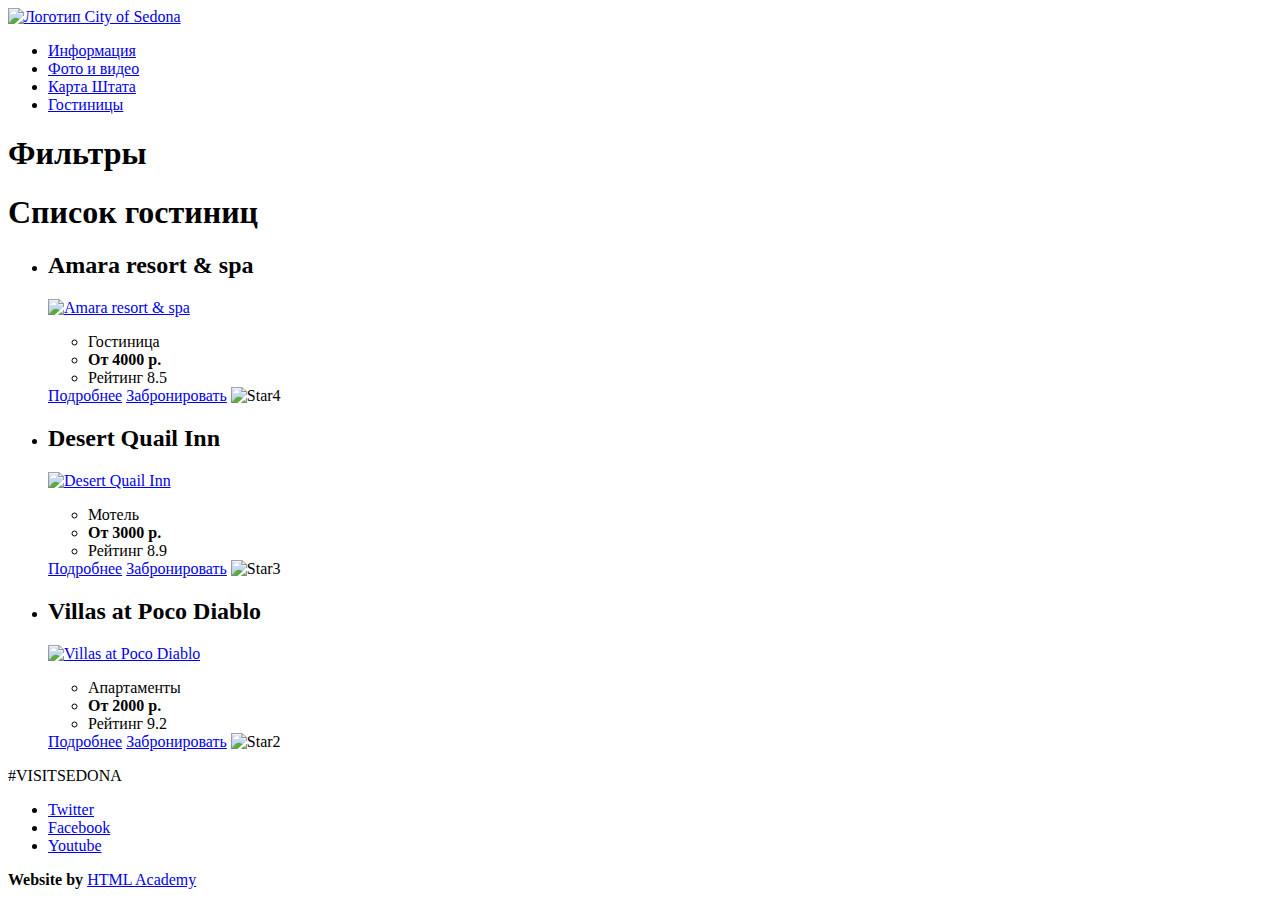
==== catalog.html @ d3aa27c1 "Разметка личного проекта" ====
<!DOCTYPE html>
<html lang="ru">
  <head>
    <meta charset="utf-8">
    <title>City of Sedona</title>
  </head>
   <body>
    <header class="main-header">
      <nav class="main-navigation">
        <a class="main-header-logo" href="index.html">
          <img src="http://placehold.it/150x100" width="73" height="56" alt="Логотип City of Sedona">
        </a>              
        <ul class="site-navigation">
          <li><a href="info.html">Информация</a></li>
          <li><a href="gallery.html">Фото и видео</a></li>
          <li><a href="state-map.html">Карта Штата</a></li>
          <li class="site-navigation-current"><a href="catalog.html">Гостиницы</a></li>
        </ul>
      </nav>
    </header>
    <main class="container">
      <section class="filters">
      <h1 class="visually-hidden">Фильтры</h1>
      <!--форма-->
      </section>
      <section class="hotels">
        <h1 class="visually-hidden">Список гостиниц</h1>
        <ul class="hotels-list">
          
          <li class="hotels-list-item">
            <h2>Amara resort & spa</h2>
            <p class=hotels-list-image>
              <a href="#">
               <img src="http://placehold.it/150x100" width="140" height="90" alt="Amara resort & spa">
              </a>
            </p>
            <ul class="hotels-list-item-parametr">
              <li>Гостиница</li>
              <li><b>От 4000 р.</b></li>
              <li class="hotels-list-item-rating">Рейтинг 8.5</li>
            </ul>
            <a class="button" href="#">Подробнее</a>
            <a class="button" href="#">Забронировать</a>
            <img src="http://placehold.it/150x100" width="94" height="20" alt="Star4">
            </li>
          <li class="hotels-list-item">
            <h2>Desert Quail Inn</h2>
            <p class=hotels-list-image>
              <a href="#">
               <img src="http://placehold.it/150x100" width="140" height="90" alt="Desert Quail Inn">
              </a>
            </p>
            <ul class="hotels-list-item-parametr">
              <li>Мотель</li>
              <li><b>От 3000 р.</b></li>
              <li class="hotels-list-item-rating">Рейтинг 8.9</li>
            </ul>            
            <a class="button" href="#">Подробнее</a>
            <a class="button" href="#">Забронировать</a>
            <img src="http://placehold.it/150x100" width="70" height="20" alt="Star3">
          </li>
          <li class="hotels-list-item">
            <h2>Villas at Poco Diablo</h2>
            <p class=hotels-list-image>
              <a href="#">
               <img src="http://placehold.it/150x100" width="140" height="90" alt="Villas at Poco Diablo">
              </a>
            </p>
            <ul class="hotels-list-item-parametr">
              <li>Апартаменты</li>
              <li><b>От 2000 р.</b></li>
              <li class="hotels-list-item-rating">Рейтинг 9.2</li>
            </ul>  
            <a class="button" href="#">Подробнее</a>
            <a class="button" href="#">Забронировать</a>
            <img src="http://placehold.it/150x100" width="45" height="20" alt="Star2">
          </li>
        </ul>
       </section>
      </main>
    <footer class="main-footer">
      <p class="footer-text">#VISITSEDONA</p>
      <div class="footer-social">
        <ul>
        <li><a class="social-button" href="#">Twitter</a></li>
        <li><a class="social-button" href="#">Facebook</a></li>
        <li><a class="social-button" href="#">Youtube</a></li>
      </ul>
      </div>
      <p class="footer-copyright">
        <b>Website by</b> 
        <a class="button" href="https://htmlacademy.ru">HTML Academy</a>
      </p>
    </footer>
</body>
</html>
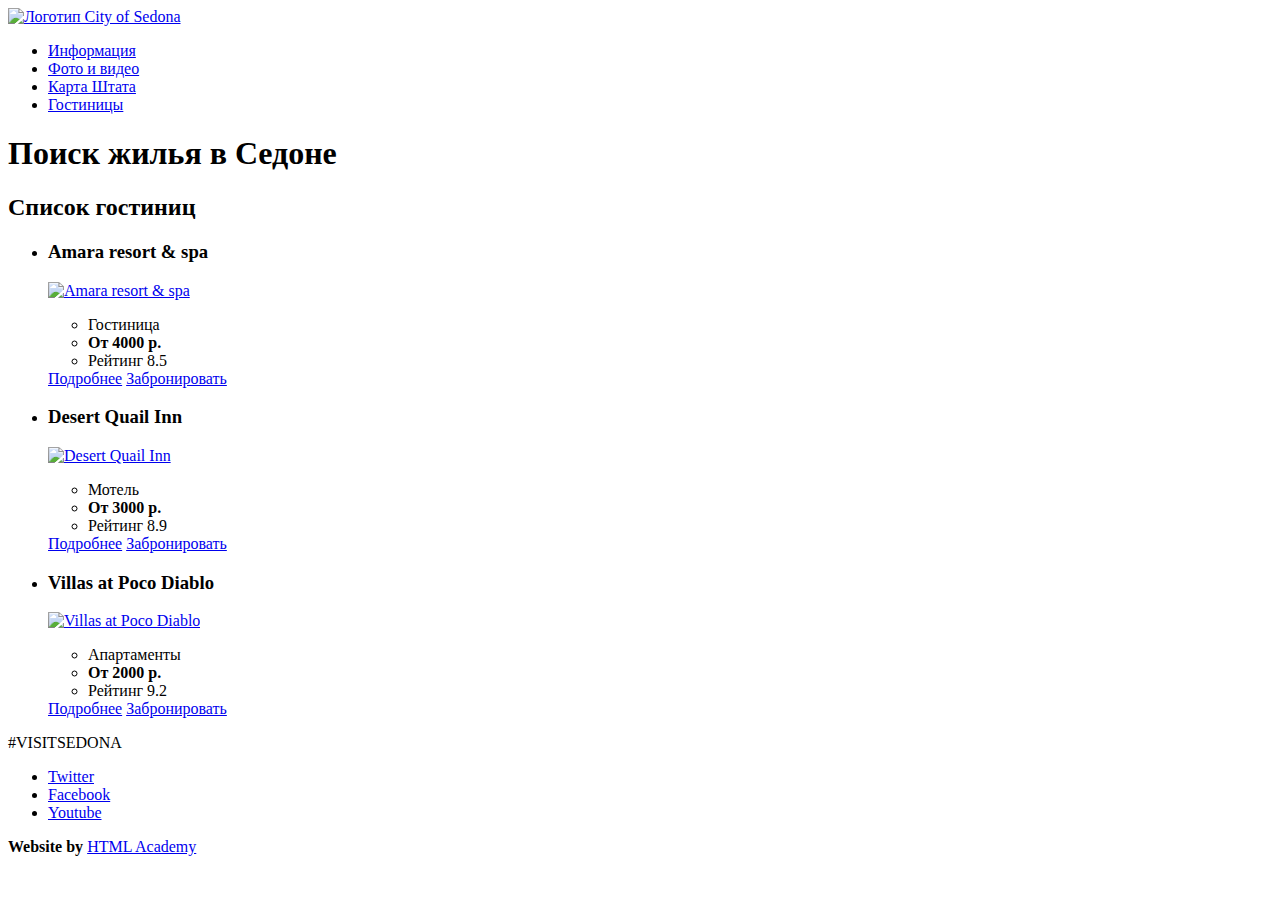
==== commit 01b006b7: "правки к Начинаем разметку личного проекта" ====
--- a/catalog.html
+++ b/catalog.html
@@ -1,96 +1,93 @@
 <!DOCTYPE html>
 <html lang="ru">
-  <head>
-    <meta charset="utf-8">
-    <title>City of Sedona</title>
-  </head>
-   <body>
-    <header class="main-header">
-      <nav class="main-navigation">
-        <a class="main-header-logo" href="index.html">
-          <img src="http://placehold.it/150x100" width="73" height="56" alt="Логотип City of Sedona">
-        </a>              
-        <ul class="site-navigation">
-          <li><a href="info.html">Информация</a></li>
-          <li><a href="gallery.html">Фото и видео</a></li>
-          <li><a href="state-map.html">Карта Штата</a></li>
-          <li class="site-navigation-current"><a href="catalog.html">Гостиницы</a></li>
+<head>
+  <meta charset="utf-8">
+  <title>City of Sedona</title>
+</head>
+<body>
+  <header class="main-header">
+    <nav class="main-navigation">
+      <a class="main-header-logo" href="index.html">
+        <img src="http://placehold.it/150x100" width="73" height="56" alt="Логотип City of Sedona">
+      </a>              
+      <ul class="site-navigation">
+        <li><a href="info.html">Информация</a></li>
+        <li><a href="gallery.html">Фото и видео</a></li>
+        <li><a href="state-map.html">Карта Штата</a></li>
+        <li class="site-navigation-current"><a href="catalog.html">Гостиницы</a></li>
+      </ul>
+    </nav>
+  </header>
+  <main class="container">
+    <section class="filters">
+      <h1 class="visually-hidden">Поиск жилья в Cедоне</h1>
+      <!--форма-->
+    </section>
+    <section class="hotels">
+      <h2 class="visually-hidden">Список гостиниц</h2>
+      <ul class="hotels-list">
+        
+        <li class="hotels-list-item">
+          <h3>Amara resort & spa</h3>
+          <p class=hotels-list-image>
+            <a href="#">
+             <img src="http://placehold.it/150x100" width="140" height="90" alt="Amara resort & spa">
+           </a>
+         </p>
+         <ul class="hotels-list-item-parametr">
+          <li>Гостиница</li>
+          <li><b>От 4000 р.</b></li>
+          <li class="hotels-list-item-rating">Рейтинг 8.5</li>
         </ul>
-      </nav>
-    </header>
-    <main class="container">
-      <section class="filters">
-      <h1 class="visually-hidden">Фильтры</h1>
-      <!--форма-->
-      </section>
-      <section class="hotels">
-        <h1 class="visually-hidden">Список гостиниц</h1>
-        <ul class="hotels-list">
-          
-          <li class="hotels-list-item">
-            <h2>Amara resort & spa</h2>
-            <p class=hotels-list-image>
-              <a href="#">
-               <img src="http://placehold.it/150x100" width="140" height="90" alt="Amara resort & spa">
-              </a>
-            </p>
-            <ul class="hotels-list-item-parametr">
-              <li>Гостиница</li>
-              <li><b>От 4000 р.</b></li>
-              <li class="hotels-list-item-rating">Рейтинг 8.5</li>
-            </ul>
-            <a class="button" href="#">Подробнее</a>
-            <a class="button" href="#">Забронировать</a>
-            <img src="http://placehold.it/150x100" width="94" height="20" alt="Star4">
-            </li>
-          <li class="hotels-list-item">
-            <h2>Desert Quail Inn</h2>
-            <p class=hotels-list-image>
-              <a href="#">
-               <img src="http://placehold.it/150x100" width="140" height="90" alt="Desert Quail Inn">
-              </a>
-            </p>
-            <ul class="hotels-list-item-parametr">
-              <li>Мотель</li>
-              <li><b>От 3000 р.</b></li>
-              <li class="hotels-list-item-rating">Рейтинг 8.9</li>
-            </ul>            
-            <a class="button" href="#">Подробнее</a>
-            <a class="button" href="#">Забронировать</a>
-            <img src="http://placehold.it/150x100" width="70" height="20" alt="Star3">
-          </li>
-          <li class="hotels-list-item">
-            <h2>Villas at Poco Diablo</h2>
-            <p class=hotels-list-image>
-              <a href="#">
-               <img src="http://placehold.it/150x100" width="140" height="90" alt="Villas at Poco Diablo">
-              </a>
-            </p>
-            <ul class="hotels-list-item-parametr">
-              <li>Апартаменты</li>
-              <li><b>От 2000 р.</b></li>
-              <li class="hotels-list-item-rating">Рейтинг 9.2</li>
-            </ul>  
-            <a class="button" href="#">Подробнее</a>
-            <a class="button" href="#">Забронировать</a>
-            <img src="http://placehold.it/150x100" width="45" height="20" alt="Star2">
-          </li>
-        </ul>
-       </section>
-      </main>
-    <footer class="main-footer">
-      <p class="footer-text">#VISITSEDONA</p>
-      <div class="footer-social">
-        <ul>
-        <li><a class="social-button" href="#">Twitter</a></li>
-        <li><a class="social-button" href="#">Facebook</a></li>
-        <li><a class="social-button" href="#">Youtube</a></li>
-      </ul>
-      </div>
-      <p class="footer-copyright">
-        <b>Website by</b> 
-        <a class="button" href="https://htmlacademy.ru">HTML Academy</a>
-      </p>
-    </footer>
+        <a class="button" href="#">Подробнее</a>
+        <a class="button" href="#">Забронировать</a>
+      </li>
+      <li class="hotels-list-item">
+        <h3>Desert Quail Inn</h3>
+        <p class=hotels-list-image>
+          <a href="#">
+           <img src="http://placehold.it/150x100" width="140" height="90" alt="Desert Quail Inn">
+         </a>
+       </p>
+       <ul class="hotels-list-item-parametr">
+        <li>Мотель</li>
+        <li><b>От 3000 р.</b></li>
+        <li class="hotels-list-item-rating">Рейтинг 8.9</li>
+      </ul>            
+      <a class="button" href="#">Подробнее</a>
+      <a class="button" href="#">Забронировать</a>
+    </li>
+    <li class="hotels-list-item">
+      <h3>Villas at Poco Diablo</h3>
+      <p class=hotels-list-image>
+        <a href="#">
+         <img src="http://placehold.it/150x100" width="140" height="90" alt="Villas at Poco Diablo">
+       </a>
+     </p>
+     <ul class="hotels-list-item-parametr">
+      <li>Апартаменты</li>
+      <li><b>От 2000 р.</b></li>
+      <li class="hotels-list-item-rating">Рейтинг 9.2</li>
+    </ul>  
+    <a class="button" href="#">Подробнее</a>
+    <a class="button" href="#">Забронировать</a>
+  </li>
+</ul>
+</section>
+</main>
+<footer class="main-footer">
+  <p class="footer-text">#VISITSEDONA</p>
+  <div class="footer-social">
+    <ul>
+      <li><a class="social-button" href="#">Twitter</a></li>
+      <li><a class="social-button" href="#">Facebook</a></li>
+      <li><a class="social-button" href="#">Youtube</a></li>
+    </ul>
+  </div>
+  <p class="footer-copyright">
+    <b>Website by</b> 
+    <a class="button" href="https://htmlacademy.ru">HTML Academy</a>
+  </p>
+</footer>
 </body>
 </html>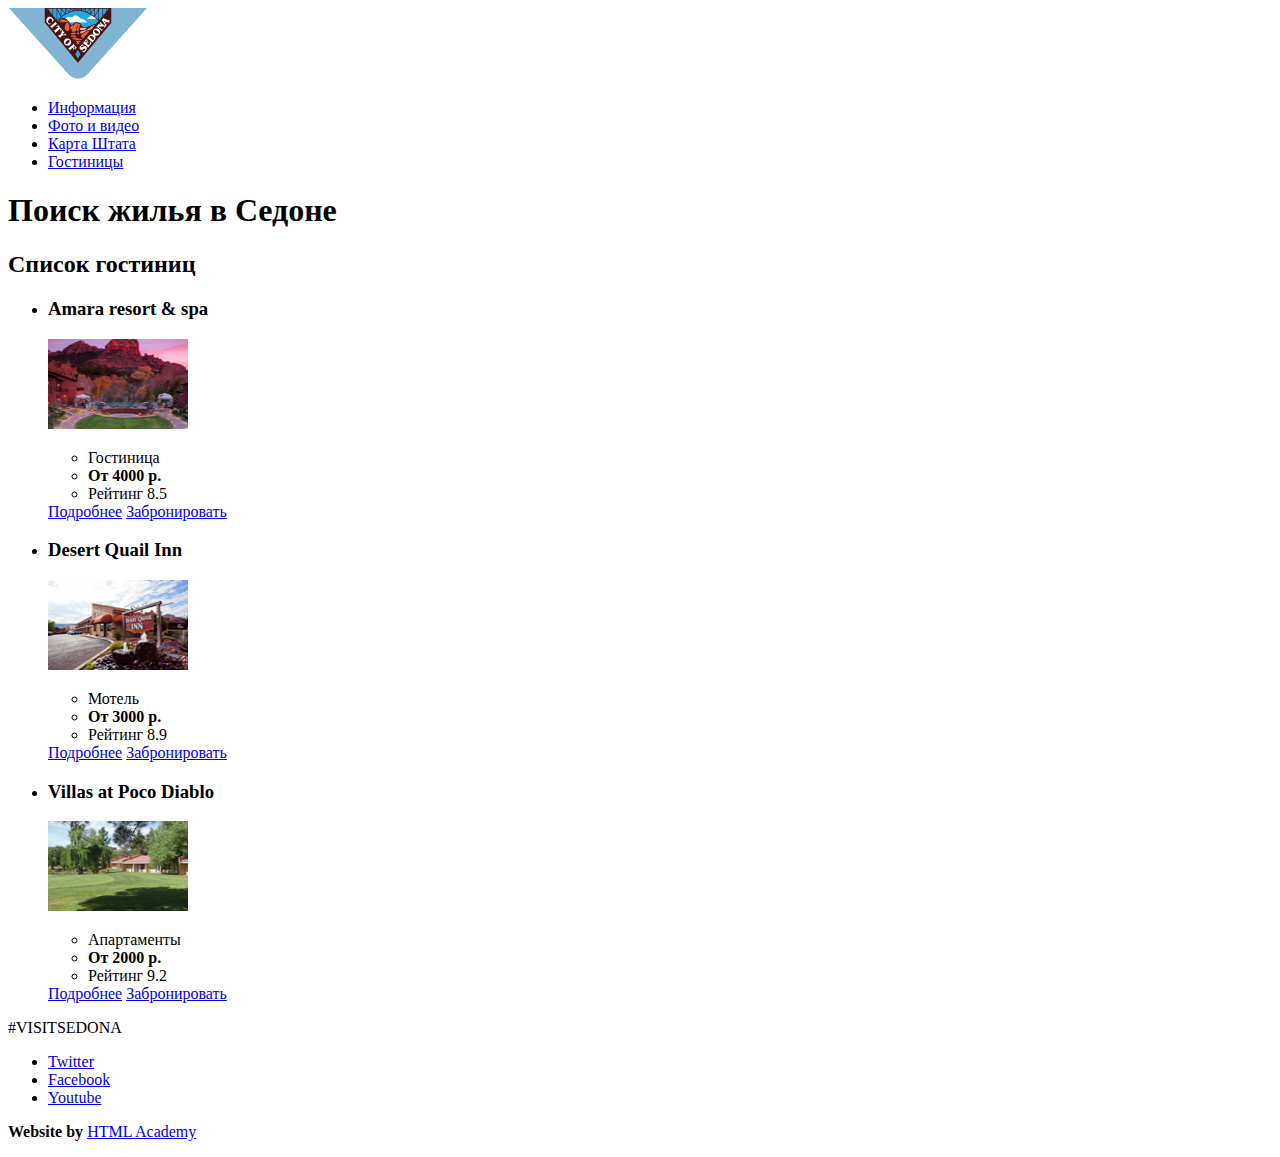
==== commit ec587ddb: "добавлены контекстные изображения" ====
--- a/catalog.html
+++ b/catalog.html
@@ -8,7 +8,7 @@
   <header class="main-header">
     <nav class="main-navigation">
       <a class="main-header-logo" href="index.html">
-        <img src="http://placehold.it/150x100" width="73" height="56" alt="Логотип City of Sedona">
+        <img src="img/logo.png" width="140" height="71" alt="Логотип City of Sedona">
       </a>              
       <ul class="site-navigation">
         <li><a href="info.html">Информация</a></li>
@@ -31,7 +31,7 @@
           <h3>Amara resort & spa</h3>
           <p class=hotels-list-image>
             <a href="#">
-             <img src="http://placehold.it/150x100" width="140" height="90" alt="Amara resort & spa">
+             <img src="img/amara.jpg" width="140" height="90" alt="Amara resort & spa">
            </a>
          </p>
          <ul class="hotels-list-item-parametr">
@@ -46,7 +46,7 @@
         <h3>Desert Quail Inn</h3>
         <p class=hotels-list-image>
           <a href="#">
-           <img src="http://placehold.it/150x100" width="140" height="90" alt="Desert Quail Inn">
+           <img src="img/desert.jpg" width="140" height="90" alt="Desert Quail Inn">
          </a>
        </p>
        <ul class="hotels-list-item-parametr">
@@ -61,7 +61,7 @@
       <h3>Villas at Poco Diablo</h3>
       <p class=hotels-list-image>
         <a href="#">
-         <img src="http://placehold.it/150x100" width="140" height="90" alt="Villas at Poco Diablo">
+         <img src="img/villas.jpg" width="140" height="90" alt="Villas at Poco Diablo">
        </a>
      </p>
      <ul class="hotels-list-item-parametr">
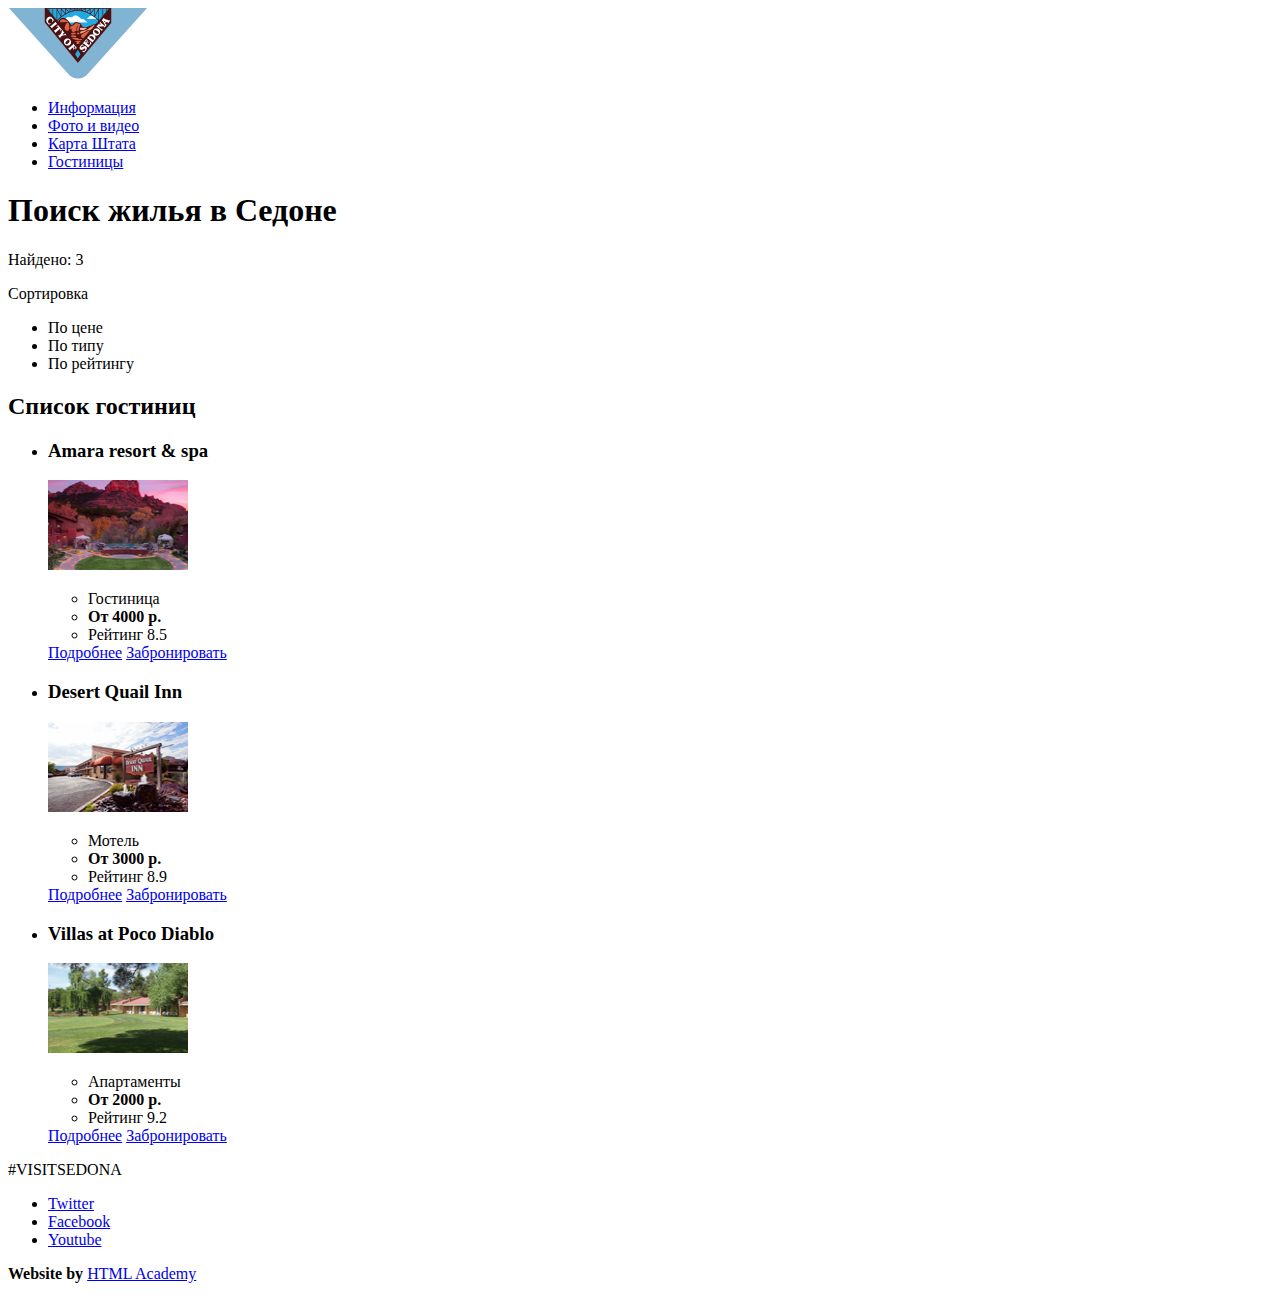
==== commit eb1a09c2: "правки по комментариям" ====
--- a/catalog.html
+++ b/catalog.html
@@ -22,6 +22,16 @@
     <section class="filters">
       <h1 class="visually-hidden">Поиск жилья в Cедоне</h1>
       <!--форма-->
+    </section>
+
+    <section>
+      <p class="amount-result">Найдено: 3</p>
+      <p class="sorting">Сортировка</p>
+      <ul class="sorting-list">
+        <li>По цене</li>
+        <li>По типу</li>
+        <li>По рейтингу</li>
+      </ul>  
     </section>
     <section class="hotels">
       <h2 class="visually-hidden">Список гостиниц</h2>
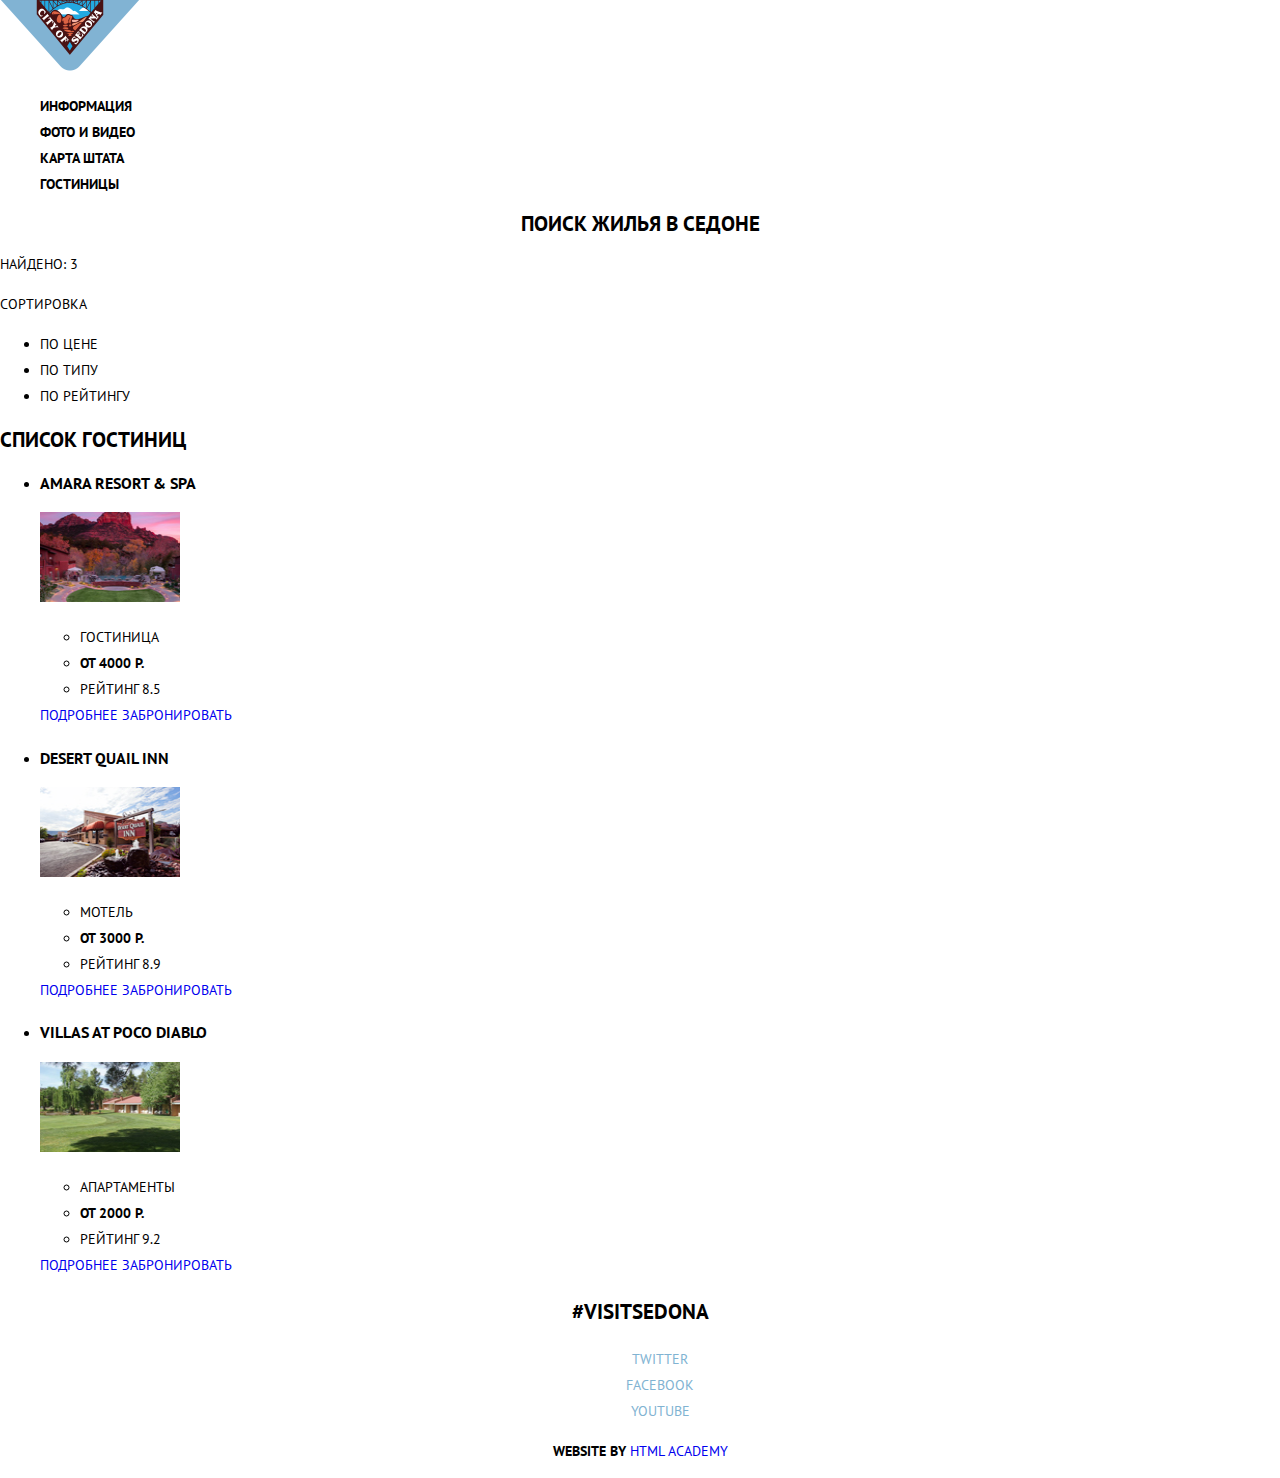
==== commit b58b15b4: "базовый css" ====
--- a/catalog.html
+++ b/catalog.html
@@ -3,6 +3,9 @@
 <head>
   <meta charset="utf-8">
   <title>City of Sedona</title>
+  <link href="css/style.css" rel="stylesheet">
+  <link href="https://fonts.googleapis.com/css?family=PT+Sans&amp;subset=cyrillic" rel="stylesheet">
+  <link href="css/normalize.css" rel="stylesheet">
 </head>
 <body>
   <header class="main-header">
--- a/css/style.css
+++ b/css/style.css
@@ -0,0 +1,242 @@
+body {
+margin: 0;
+padding: 0;
+
+font-family: "PT Sans", Arial, sans-serif;
+font-size: 14px;
+line-height: 26px;
+color: #000000;
+text-transform: uppercase;
+
+ background-color: #ffffff;
+}
+
+a {
+  text-decoration: none;
+}
+
+.main-navigation {
+	font-weight: bold;
+	font-size: 14px;
+	line-height: 26px;
+	color: #000000;
+	background-color: #ffffff;
+}
+
+.site-navigation {
+	list-style: none;
+}
+
+.site-navigation a {
+  color: #000000;
+}
+
+.site-navigation a:hover {
+	color: #81b3d2;
+}
+
+.site-navigation a:focus {
+	color: #e4e4e4;
+}
+
+.reasons-list,
+.reasons-list block1
+.reasons-list block2 {
+	  list-style: none;
+}
+
+/* не пропадает разметка листа у block2
+*/
+
+.container h1 {
+	color: #000000;
+	font-weight: bold;
+	font-size: 21px;
+	line-height: 26px;
+	text-align: center;
+}
+
+/*что делать с классом visually hidden?*/
+
+.reasons-text {
+	text-align: center;
+}
+
+
+.block1 li:first-child, 
+li:nth-child(5) {
+	background-color: #81b3d2;
+	color: #ffffff;
+	font-weight: bold;
+	font-size: 21px;
+	line-height: 21px;	
+}
+
+.blcok1 li:first-child p, 
+li:nth-child(5) p {
+	background-color: #81b3d2;
+	color: #ffffff;
+	font-size: 14px;
+	line-height: 21px;	
+}
+
+.block1 li:first-child span, 
+.block1 li:nth-child(5) span {
+	background-color: #81b3d2;
+	color: #ffffff;
+	font-size: 14px;
+	line-height: 21px;	
+}
+
+.block1 li:nth-child(2), 
+.block1 li:nth-child(3),
+.block1 li:nth-child(4)  {
+	background-color: #ffffff;
+	color: #000000;
+	font-weight: bold;
+	font-size: 21px;
+	line-height: 21px;	
+}
+
+.block1 li:nth-child(2) p, 
+.block1 li:nth-child(3) p,
+.block1 li:nth-child(4) p {
+	background-color: #ffffff;
+	color: #000000;
+	font-size: 14px;
+	line-height: 21px;	
+	font-weight: normal;
+}
+
+
+.block2 {
+	background-color: #eeeeee
+}
+
+
+.block2 h3 {
+	color: #000000;
+	font-weight: bold;
+	font-size: 21px;
+	line-height: 21px;	
+}
+
+
+.interest-h1 {
+	font-size: 30px;
+	text-align: center;
+	line-height: 36px;
+}
+
+.interest-text {
+	font-size: 14px;
+	line-height: 24px;
+	text-align: center;
+}
+
+.form h3 {
+	font-size: 21px;
+	line-height: 26px;
+	color: #ffffff;
+	
+}
+
+.form h3:hover: {
+	background-color: #604e43;
+}
+
+.form h3:focus {
+	background-color: #503e33;
+	color: #928a85;
+}
+
+/*поиск гостинице в седоне - разворчаивает модальное окно?
+*/
+
+.user p {
+	font-size: 14px;
+	line-height: 26px;
+	font-weight: bold;
+}
+
+
+/*почему класс не применяется к форме?
+как применить фон  к окну формы, а не ко всей форме? + border
+здесь же доделать hover и foucs
+
+
+.form-field {
+	border: 10px solid #000000;
+
+}
+
+*/
+
+
+button {
+	background-color: #81b3d2;
+	color: #ffffff;
+	font-family: "PT Sans", Arial, sans-serif;
+	font-size: 21px;
+	line-height: 26px;
+	font-weight: bold;
+}
+
+button:hover {
+	background-color: #669ec0;
+}
+
+button:focus {
+	background-color: #5496bd;
+	color: #94b9d2;
+}
+
+
+.user input[type="date"],
+.user input[type="number"]
+ {
+	font-size: 14px;
+	line-height: 26px;
+	font-weight: bold;
+}
+
+/* нужно ли задавать карту как фоновое изображение на этом этапе? если да, то форум и футер обернуть в общий контейнер?
+*/
+
+.main-footer {
+	background-color: rgba(255, 255, 255, 0,9);
+}
+
+.footer-text {
+	font-size: 21px;
+	line-height: 26px;
+	font-weight: bold;
+	text-align: center;
+}
+
+.footer-social {
+  text-align: center;
+}
+
+.footer-social ul {
+  list-style: none;
+}
+
+.social-button {
+  color: #81b3d2;
+}
+
+/* задавать ли иконки для social-button?
+*/
+
+
+.footer-copyright {
+  text-align: center;
+}
+
+.footer-copyright .button:hover {
+	color: #81b3d2;
+}
+.footer-copyright .button:focus {
+	color: #bdbbbc;
+}
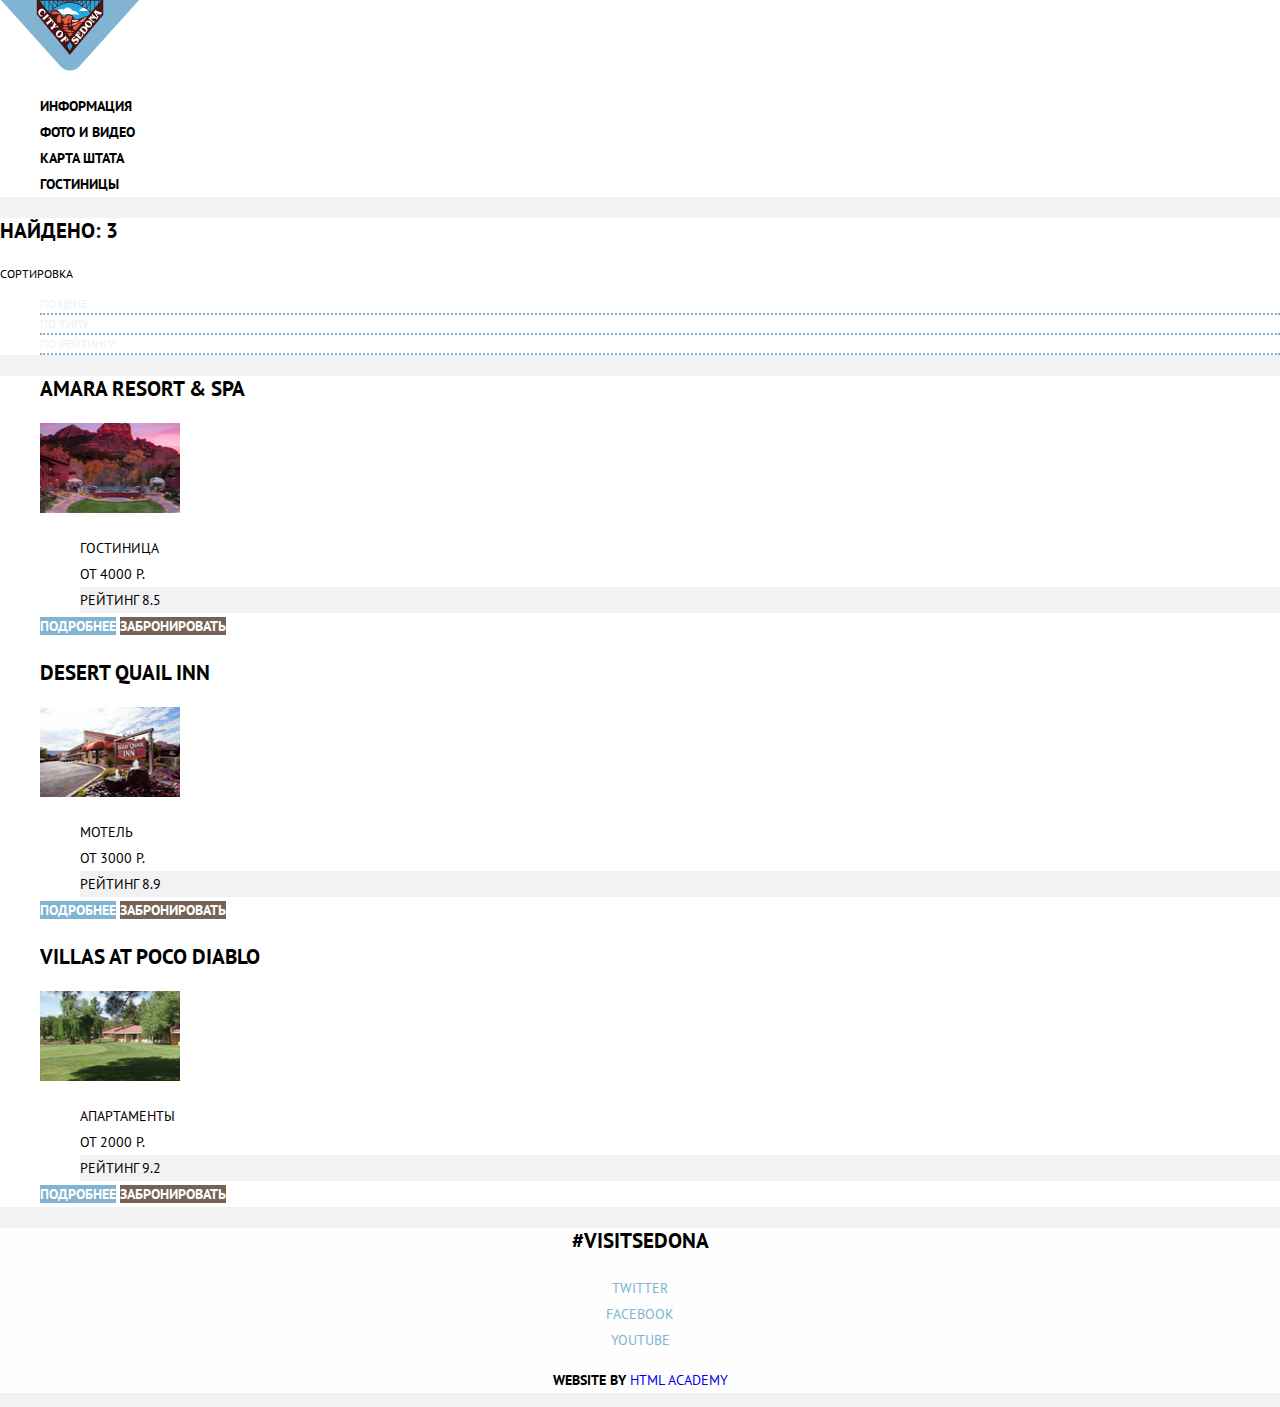
==== commit 1942d464: "базовая стилизация" ====
--- a/catalog.html
+++ b/catalog.html
@@ -3,9 +3,9 @@
 <head>
   <meta charset="utf-8">
   <title>City of Sedona</title>
+ <link href="css/normalize.css" rel="stylesheet">
   <link href="css/style.css" rel="stylesheet">
   <link href="https://fonts.googleapis.com/css?family=PT+Sans&amp;subset=cyrillic" rel="stylesheet">
-  <link href="css/normalize.css" rel="stylesheet">
 </head>
 <body>
   <header class="main-header">
@@ -27,7 +27,7 @@
       <!--форма-->
     </section>
 
-    <section>
+    <section class="sorting-top">
       <p class="amount-result">Найдено: 3</p>
       <p class="sorting">Сортировка</p>
       <ul class="sorting-list">
@@ -52,8 +52,8 @@
           <li><b>От 4000 р.</b></li>
           <li class="hotels-list-item-rating">Рейтинг 8.5</li>
         </ul>
-        <a class="button" href="#">Подробнее</a>
-        <a class="button" href="#">Забронировать</a>
+        <a class="button-more-info" href="#">Подробнее</a>
+        <a class="button-booking" href="#">Забронировать</a>
       </li>
       <li class="hotels-list-item">
         <h3>Desert Quail Inn</h3>
@@ -67,8 +67,8 @@
         <li><b>От 3000 р.</b></li>
         <li class="hotels-list-item-rating">Рейтинг 8.9</li>
       </ul>            
-      <a class="button" href="#">Подробнее</a>
-      <a class="button" href="#">Забронировать</a>
+      <a class="button-more-info" href="#">Подробнее</a>
+      <a class="button-booking" href="#">Забронировать</a>
     </li>
     <li class="hotels-list-item">
       <h3>Villas at Poco Diablo</h3>
@@ -82,8 +82,8 @@
       <li><b>От 2000 р.</b></li>
       <li class="hotels-list-item-rating">Рейтинг 9.2</li>
     </ul>  
-    <a class="button" href="#">Подробнее</a>
-    <a class="button" href="#">Забронировать</a>
+    <a class="button-more-info" href="#">Подробнее</a>
+    <a class="button-booking" href="#">Забронировать</a>
   </li>
 </ul>
 </section>
--- a/css/style.css
+++ b/css/style.css
@@ -8,7 +8,7 @@
 color: #000000;
 text-transform: uppercase;
 
- background-color: #ffffff;
+ background-color: #f2f2f2;
 }
 
 a {
@@ -39,14 +39,9 @@
 	color: #e4e4e4;
 }
 
-.reasons-list,
-.reasons-list block1
-.reasons-list block2 {
-	  list-style: none;
-}
-
-/* не пропадает разметка листа у block2
-*/
+.reasons-list {
+  list-style: none;
+}
 
 .container h1 {
 	color: #000000;
@@ -56,76 +51,74 @@
 	text-align: center;
 }
 
-/*что делать с классом visually hidden?*/
+.visually-hidden {
+	position: absolute;
+    width: 1px;
+    height: 1px;
+    margin: -1px;
+    border: 0;
+    padding: 0;
+    white-space: nowrap;
+    -webkit-clip-path: inset(100%);
+    clip-path: inset(100%);
+    clip: rect(0 0 0 0);
+    overflow: hidden
+}
 
 .reasons-text {
 	text-align: center;
 }
 
-
-.block1 li:first-child, 
-li:nth-child(5) {
+.reason-item-blue {
 	background-color: #81b3d2;
 	color: #ffffff;
-	font-weight: bold;
-	font-size: 21px;
+	font-size: 14px;
 	line-height: 21px;	
-}
-
-.blcok1 li:first-child p, 
-li:nth-child(5) p {
-	background-color: #81b3d2;
-	color: #ffffff;
+	text-align: center;
+}
+
+.reason-item-blue h3 {
+	font-size: 21px;
+	line-height: 21px;
+	font-weight: bold;
+}
+
+.reason-item-white {
+	background-color: #ffffff;
+	color: #000000;
 	font-size: 14px;
 	line-height: 21px;	
-}
-
-.block1 li:first-child span, 
-.block1 li:nth-child(5) span {
-	background-color: #81b3d2;
-	color: #ffffff;
+	text-align: center;
+}
+
+.reason-item-white h3 {
+	font-size: 21px;
+	line-height: 21px;
+	font-weight: bold;
+}
+
+.reason-item-grey {
+	background-color: #f2f2f2;
+	color: #000000;
 	font-size: 14px;
 	line-height: 21px;	
-}
-
-.block1 li:nth-child(2), 
-.block1 li:nth-child(3),
-.block1 li:nth-child(4)  {
-	background-color: #ffffff;
-	color: #000000;
-	font-weight: bold;
-	font-size: 21px;
-	line-height: 21px;	
-}
-
-.block1 li:nth-child(2) p, 
-.block1 li:nth-child(3) p,
-.block1 li:nth-child(4) p {
-	background-color: #ffffff;
-	color: #000000;
-	font-size: 14px;
-	line-height: 21px;	
-	font-weight: normal;
-}
-
-
-.block2 {
-	background-color: #eeeeee
-}
-
-
-.block2 h3 {
-	color: #000000;
-	font-weight: bold;
-	font-size: 21px;
-	line-height: 21px;	
-}
-
-
+	text-align: center;
+}
+
+.reason-item-grey h3 {
+	font-size: 21px;
+	line-height: 21px;
+	font-weight: bold;
+}
+
+.interest {
+	background-color: #ffffff;
+}
 .interest-h1 {
 	font-size: 30px;
 	text-align: center;
 	line-height: 36px;
+	font-weight: bold;
 }
 
 .interest-text {
@@ -134,44 +127,58 @@
 	text-align: center;
 }
 
-.form h3 {
-	font-size: 21px;
-	line-height: 26px;
-	color: #ffffff;
-	
-}
-
-.form h3:hover: {
+.button-search {
+	font-size: 21px;
+	line-height: 26px;
+	color: #ffffff;
+	text-transform: uppercase;
+	background-color: #766357;
+}
+
+.button-search:hover {
 	background-color: #604e43;
 }
 
-.form h3:focus {
+.button-search:focus {
 	background-color: #503e33;
 	color: #928a85;
 }
 
-/*поиск гостинице в седоне - разворчаивает модальное окно?
-*/
-
-.user p {
-	font-size: 14px;
-	line-height: 26px;
-	font-weight: bold;
-}
-
-
-/*почему класс не применяется к форме?
-как применить фон  к окну формы, а не ко всей форме? + border
-здесь же доделать hover и foucs
-
-
-.form-field {
-	border: 10px solid #000000;
-
-}
-
-*/
-
+.form {
+	background-color: #ffffff;
+	font-size: 14px;
+	line-height: 26px;
+	font-weight: bold;
+}
+
+.date-arrival,
+.amount-adults,
+.amount-children,
+.date-depature {
+	font-size: 14px;
+	line-height: 26px;
+	font-weight: bold;
+	background-color: #f2f2f2;
+	border: none;
+}
+
+.date-arrival:hover,
+.amount-adults:hover,
+.amount-children:hover,
+.date-depature:hover {
+	background-color: #ebebeb;
+}
+
+.date-arrival:focus,
+.amount-adults:focus,
+.amount-children:focus,
+.date-depature:focus {
+	background-color: #ffffff;
+	border-color: #ebebeb;
+	border: 2px #ebebeb;
+
+}
+/*не получилось поменять цвет рамки при focus */
 
 button {
 	background-color: #81b3d2;
@@ -180,6 +187,7 @@
 	font-size: 21px;
 	line-height: 26px;
 	font-weight: bold;
+	border: 0;
 }
 
 button:hover {
@@ -191,20 +199,8 @@
 	color: #94b9d2;
 }
 
-
-.user input[type="date"],
-.user input[type="number"]
- {
-	font-size: 14px;
-	line-height: 26px;
-	font-weight: bold;
-}
-
-/* нужно ли задавать карту как фоновое изображение на этом этапе? если да, то форум и футер обернуть в общий контейнер?
-*/
-
 .main-footer {
-	background-color: rgba(255, 255, 255, 0,9);
+	background-color: rgba(255, 255, 255, 0.9);
 }
 
 .footer-text {
@@ -220,16 +216,14 @@
 
 .footer-social ul {
   list-style: none;
+  padding: 0;
+  margin: 0;
 }
 
 .social-button {
   color: #81b3d2;
 }
 
-/* задавать ли иконки для social-button?
-*/
-
-
 .footer-copyright {
   text-align: center;
 }
@@ -240,3 +234,128 @@
 .footer-copyright .button:focus {
 	color: #bdbbbc;
 }
+
+
+/*начало catalog*/
+
+
+.sorting-list {
+	list-style: none;
+}
+
+.sorting-top {
+	background-color: #ffffff;
+}
+
+.amount-result {
+	font-size: 21px;
+	line-height: 26px;
+	font-weight: bold;
+}
+
+.sorting {
+	font-size: 12px;
+	line-height: 18px;
+}
+
+.sorting-list {
+	font-size: 12px;
+	line-height: 18px;
+	color: #f0f0f0;
+	}
+
+.sorting-list:hover {
+	color:#81b3d2;
+}
+
+.sorting-list:focus {
+	color: #ffffff;
+}
+
+.sorting-list:active {
+	color:#81b3d2;
+}
+
+
+.sorting-list li {
+	border-bottom: 2px dotted #81b3d2;	
+}
+
+/*не увеерена, как правильно сделать, чтобы подчеркивание было только под словом, не на все свободное пространство*/
+
+.hotels {
+	background-color: #ffffff;
+}
+
+
+.hotels-list {
+	list-style: none;
+}
+
+.hotels-list {
+	font-size: 14px
+	line-height: 21px;
+}
+
+.hotels-list h3 {
+	font-size: 21px;
+	line-height: 26px;
+	font-weight: bold;
+}
+
+.hotels-list h3:hover {
+	color: #81b3d2;
+}
+
+.hotels-list h3:focus {
+	color: #cacaca;
+}
+
+.hotels-list-item-parametr {
+	list-style: none;
+}
+
+.hotels-list-item-parametr b{
+	font-weight: normal;
+}
+
+.hotels-list-item-rating {
+	background-color: #f2f2f2;
+}
+
+.button-more-info {
+	background-color: #81b3d2;
+	color: #ffffff;
+	font-size: 14px;
+	line-height: 21px;
+	font-weight: bold;
+}
+
+.button-more-info:hover {
+	background-color: #669ec0;
+}
+
+.button-more-info:focus {
+	background-color: #5496bd;
+	color: #94b9d2;
+}
+
+.button-booking {
+	background-color: #766357;
+	color: #ffffff;
+	font-size: 14px;
+	line-height: 21px;
+	font-weight: bold;
+}
+
+.button-booking:hover {
+	background-color: #604e43;
+}
+
+.button-booking:focus {
+	background-color: #503e33;
+	color: #928a85;
+}
+
+/*фотография+маска - как фон, текст как контентное изображение. перевырезать с белой маской.
+*/
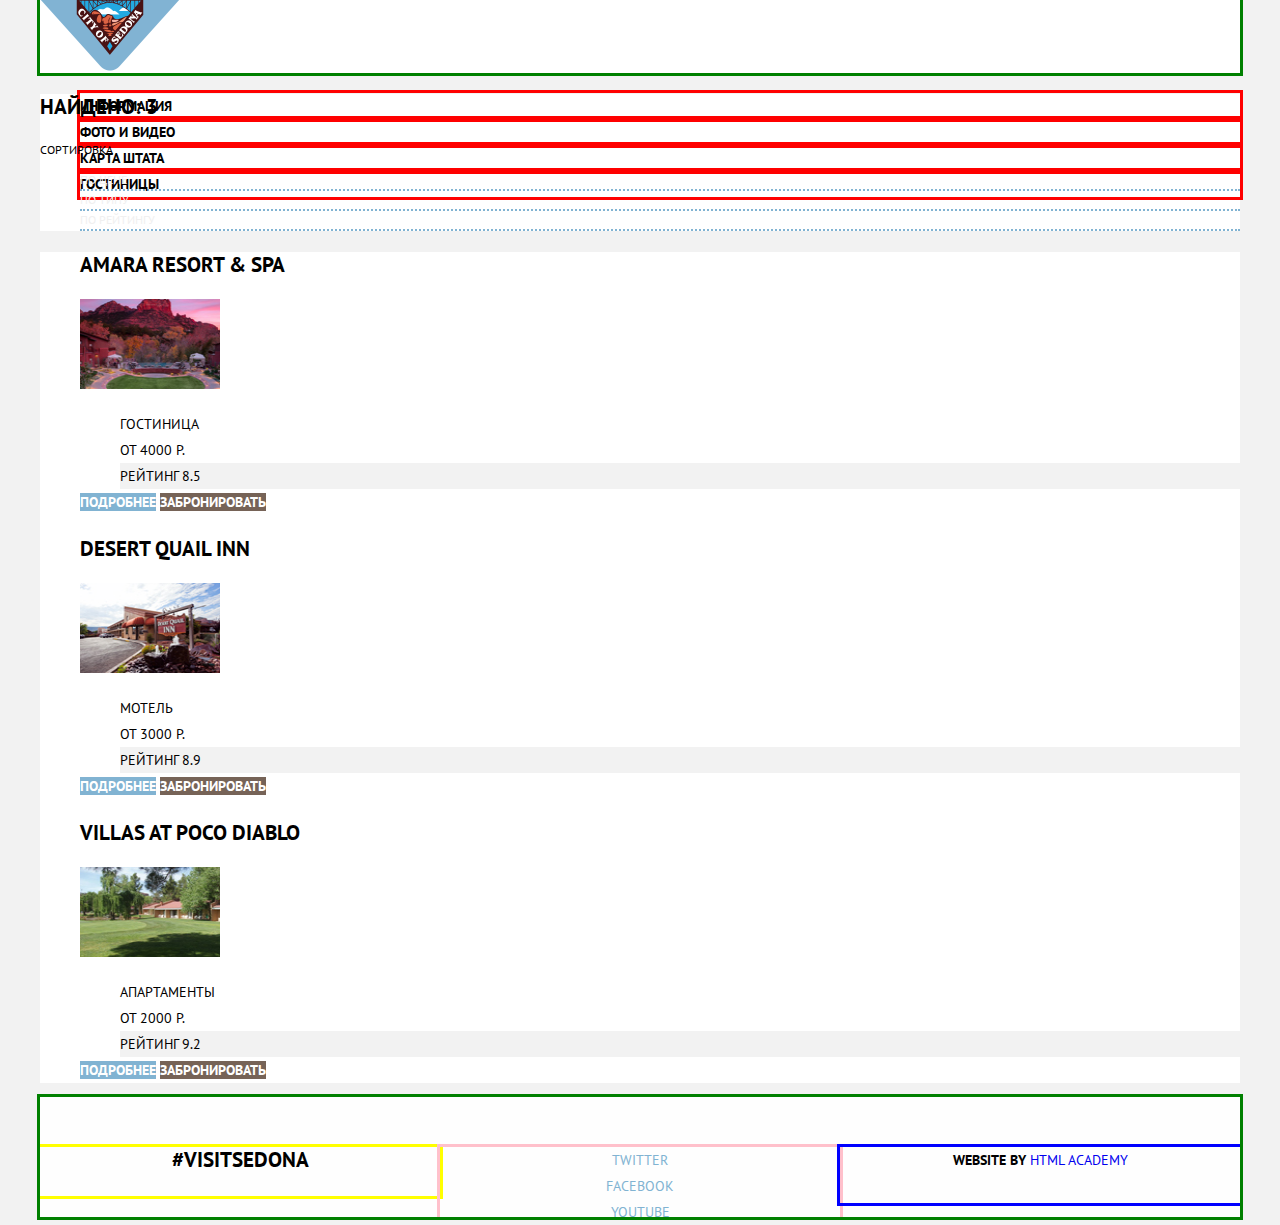
==== commit c979068a: "базовая сетка" ====
--- a/catalog.html
+++ b/catalog.html
@@ -8,6 +8,7 @@
   <link href="https://fonts.googleapis.com/css?family=PT+Sans&amp;subset=cyrillic" rel="stylesheet">
 </head>
 <body>
+  <div class="container">
   <header class="main-header">
     <nav class="main-navigation">
       <a class="main-header-logo" href="index.html">
@@ -102,5 +103,6 @@
     <a class="button" href="https://htmlacademy.ru">HTML Academy</a>
   </p>
 </footer>
+</div>
 </body>
 </html>--- a/css/style.css
+++ b/css/style.css
@@ -69,7 +69,9 @@
 	text-align: center;
 }
 
-.reason-item-blue {
+
+.reason-item-blue-1-text,
+.reason-item-blue-2-text {
 	background-color: #81b3d2;
 	color: #ffffff;
 	font-size: 14px;
@@ -77,7 +79,8 @@
 	text-align: center;
 }
 
-.reason-item-blue h3 {
+.reason-item-blue-1-text h3,
+.reason-item-blue-2-text h3 {
 	font-size: 21px;
 	line-height: 21px;
 	font-weight: bold;
@@ -90,6 +93,7 @@
 	line-height: 21px;	
 	text-align: center;
 }
+
 
 .reason-item-white h3 {
 	font-size: 21px;
@@ -357,5 +361,214 @@
 	color: #928a85;
 }
 
+/*конец каталог */
+
 /*фотография+маска - как фон, текст как контентное изображение. перевырезать с белой маской.
 */
+
+
+/*сеточные стили*/
+.container {
+	width: 1200px;
+	margin-left: auto;
+	margin-right: auto;
+ }
+	
+
+.main-navigation {
+	margin: 0px;
+	padding: 0px;
+	display: flex;
+	height: 73px;
+	outline: solid 3px green;
+	/*flex-grow: 1;*/
+	flex-direction: column;
+}
+
+.site-navigation li {
+	display: flex;	
+	width: 400px
+	padding: 0px;
+	margin: 0px;
+	list-style: none;
+	outline: solid 3px red;
+}
+
+
+.main-navigation-logo {
+	display: block;
+	width: 144px;
+ 	height: 73px;
+ 	list-style: none;
+ 	position: absolute;
+ 	left: 50%;
+ 	transform: 50%;
+ }
+ 	
+ 
+
+ 
+.background-image {
+	width: 100%;
+	margin-bottom: 60px;
+}
+
+
+
+
+
+/*нужно ли для текста "СЕДОНА — НЕБОЛЬШОЙ ГОРОДОК В АРИЗОНЕ, ЗАСЛУЖИВАЮЩИЙ БОЛЬШЕГО!
+ПРИЧИНЫ ПОЕХАТЬ В СЕДОНУ
+РАССМОТРИМ 5 ПРИЧИН, ПО КОТОРЫМ СЕДОНА КРУЧЕ, ЧЕМ ГРАНД КАНЬОН!" отдельная часть сетки?
+
+*/*/
+
+
+.reasons-list {
+	padding: 0px;
+	margin: 0px;
+	display: flex;
+	flex-wrap: wrap;
+}
+
+.reason-item-blue-1 {
+	display: flex;
+	height: 260px;
+	outline: solid 3px green;
+}
+
+
+.reason-item-blue-1-text {
+	display: flex;
+	width: 400px;
+	height: 260px;
+	outline: solid 3px yellow;
+	flex-direction: column;
+	order: -1;
+}
+
+
+.reason-item-blue-1-img {
+	display: flex;
+	width: 800px
+	height: 260px;
+	outline: solid 3px red; 
+	flex-wrap: nowrap;
+}
+
+
+
+
+.reason-item-white {
+	margin: 0px;
+	padding: 0px;
+	display: flex;
+	width: 400px; 
+	height: 330px;
+	flex-direction: column;
+	outline: solid 3px blue; 
+}
+
+
+.reason-item-blue-2 {
+	display: flex;
+	width: 1200px;
+	height: 260px;
+	outline: solid 3px green;
+}
+
+
+.reason-item-blue-2-text {
+	display: flex;
+	width: 400px;
+	height: 260px;
+	outline: solid 3px yellow;
+	flex-direction: column;
+}
+
+
+
+.reason-item-blue-2-img {
+	display: flex;
+	width: 800px
+	height: 260px;
+	outline: solid 3px red; 
+	flex-wrap: nowrap;
+	order: -1;
+}
+
+/*убрать item-blue-1-2, сделать модификатор для порядка расположения блоков во втором*/
+
+
+
+.reason-item-grey {
+	margin: 0px;
+	padding: 0px;
+	display: flex;
+	width: 400px; 
+	height: 255px;
+	flex-direction: column;
+	outline: solid 3px blue; 
+}
+
+
+.interest {
+	display: block;
+	width: 1200px;
+	height: 290px;
+	outline: solid 3px red;
+}
+
+.form {
+	display: flex;
+	width: 570px;
+	height: 480px;
+	flex-direction: column;
+	margin-left: 314px;
+	outline: solid 3px green;
+}
+
+.button-search {
+	display: block;
+	height: 87px;
+}
+
+.form-fields {
+	display: flex;
+	height: 393px;
+	flex-direction: column;
+}
+
+.main-footer {
+	padding: 0px;
+	display: flex;
+	width: 100%;
+	outline: solid 3px green;
+	height: 120px;
+} 
+
+.footer-text {
+
+	/*margin-left: 132px;*/
+	margin-top: 50px;
+	width: 400px;
+	/*margin-right: 255px;*/
+	outline: solid 3px yellow;
+}
+
+.footer-social {
+	list-style: none;
+	width: 400px;
+	margin-top: 50px;
+	outline: solid 3px pink;
+}
+
+.footer-copyright {
+	width: 400px;
+	margin-top: 50px;
+	/*margin-right: 100px; */
+	/*почему не срабатывает правый маржин?*/
+	outline: solid 3px blue;
+}
+
+/*блоки в футеры одинаковой ширины и выровнять их по центру*/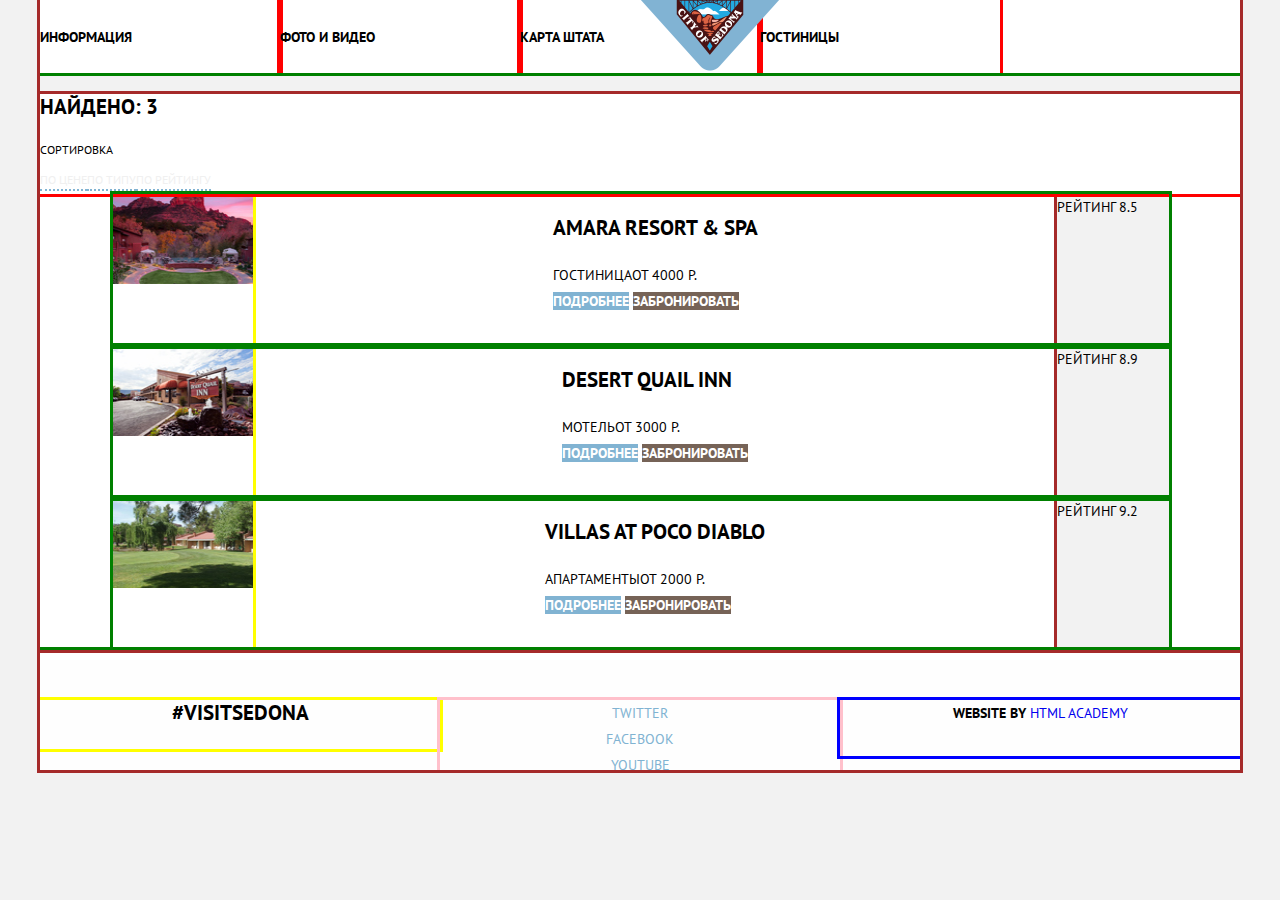
==== commit 8e550a9b: "Базовая сетка" ====
--- a/catalog.html
+++ b/catalog.html
@@ -9,19 +9,25 @@
 </head>
 <body>
   <div class="container">
+
+
+
   <header class="main-header">
     <nav class="main-navigation">
-      <a class="main-header-logo" href="index.html">
+      <a class="main-navigation-logo">
         <img src="img/logo.png" width="140" height="71" alt="Логотип City of Sedona">
-      </a>              
+      </a>        
       <ul class="site-navigation">
         <li><a href="info.html">Информация</a></li>
         <li><a href="gallery.html">Фото и видео</a></li>
         <li><a href="state-map.html">Карта Штата</a></li>
-        <li class="site-navigation-current"><a href="catalog.html">Гостиницы</a></li>
+        <li><a href="catalog.html">Гостиницы</a></li>
       </ul>
     </nav>
   </header>
+
+
+
   <main class="container">
     <section class="filters">
       <h1 class="visually-hidden">Поиск жилья в Cедоне</h1>
@@ -41,50 +47,80 @@
       <h2 class="visually-hidden">Список гостиниц</h2>
       <ul class="hotels-list">
         
+
+
+
+
         <li class="hotels-list-item">
-          <h3>Amara resort & spa</h3>
+          
           <p class=hotels-list-image>
             <a href="#">
              <img src="img/amara.jpg" width="140" height="90" alt="Amara resort & spa">
            </a>
          </p>
+
+
+          <div class="hotel-list-item-data">
+         <h3>Amara resort & spa</h3>
          <ul class="hotels-list-item-parametr">
           <li>Гостиница</li>
           <li><b>От 4000 р.</b></li>
-          <li class="hotels-list-item-rating">Рейтинг 8.5</li>
-        </ul>
+          </ul>
+
         <a class="button-more-info" href="#">Подробнее</a>
         <a class="button-booking" href="#">Забронировать</a>
+      </div>
+
+      <p class="hotels-list-item-rating">Рейтинг 8.5</p>
       </li>
-      <li class="hotels-list-item">
-        <h3>Desert Quail Inn</h3>
+
+
+
+     <li class="hotels-list-item">
+        
         <p class=hotels-list-image>
           <a href="#">
            <img src="img/desert.jpg" width="140" height="90" alt="Desert Quail Inn">
          </a>
        </p>
+
+
+       <div class="hotel-list-item-data">
+        <h3>Desert Quail Inn</h3>
        <ul class="hotels-list-item-parametr">
         <li>Мотель</li>
         <li><b>От 3000 р.</b></li>
-        <li class="hotels-list-item-rating">Рейтинг 8.9</li>
-      </ul>            
+             </ul>            
       <a class="button-more-info" href="#">Подробнее</a>
       <a class="button-booking" href="#">Забронировать</a>
+    </div>
+
+    <p class="hotels-list-item-rating">Рейтинг 8.9</p>
+
+
     </li>
+
+
+
+
     <li class="hotels-list-item">
-      <h3>Villas at Poco Diablo</h3>
+      
       <p class=hotels-list-image>
         <a href="#">
          <img src="img/villas.jpg" width="140" height="90" alt="Villas at Poco Diablo">
        </a>
      </p>
+     <div class="hotel-list-item-data">
+      <h3>Villas at Poco Diablo</h3>
      <ul class="hotels-list-item-parametr">
       <li>Апартаменты</li>
       <li><b>От 2000 р.</b></li>
-      <li class="hotels-list-item-rating">Рейтинг 9.2</li>
+      
     </ul>  
     <a class="button-more-info" href="#">Подробнее</a>
     <a class="button-booking" href="#">Забронировать</a>
+  </div>
+<p class="hotels-list-item-rating">Рейтинг 9.2</p>
   </li>
 </ul>
 </section>
--- a/css/style.css
+++ b/css/style.css
@@ -41,6 +41,8 @@
 
 .reasons-list {
   list-style: none;
+  display: flex;
+  flex-wrap: wrap;
 }
 
 .container h1 {
@@ -70,8 +72,7 @@
 }
 
 
-.reason-item-blue-1-text,
-.reason-item-blue-2-text {
+.reason-item-blue {
 	background-color: #81b3d2;
 	color: #ffffff;
 	font-size: 14px;
@@ -79,8 +80,8 @@
 	text-align: center;
 }
 
-.reason-item-blue-1-text h3,
-.reason-item-blue-2-text h3 {
+
+.reason-item-blue-text h3 {
 	font-size: 21px;
 	line-height: 21px;
 	font-weight: bold;
@@ -372,6 +373,7 @@
 	width: 1200px;
 	margin-left: auto;
 	margin-right: auto;
+	outline: solid 3px brown;
  }
 	
 
@@ -381,17 +383,21 @@
 	display: flex;
 	height: 73px;
 	outline: solid 3px green;
-	/*flex-grow: 1;*/
-	flex-direction: column;
+}
+
+.site-navigation {
+	display: flex;
+	padding: 0px;
+	margin: 0px;
 }
 
 .site-navigation li {
-	display: flex;	
-	width: 400px
-	padding: 0px;
+	display: flex;
 	margin: 0px;
 	list-style: none;
 	outline: solid 3px red;
+	width: 240px;
+	align-items: center;
 }
 
 
@@ -405,23 +411,21 @@
  	transform: 50%;
  }
  	
- 
-
- 
+  
 .background-image {
 	width: 100%;
-	margin-bottom: 60px;
-}
-
-
-
-
-
-/*нужно ли для текста "СЕДОНА — НЕБОЛЬШОЙ ГОРОДОК В АРИЗОНЕ, ЗАСЛУЖИВАЮЩИЙ БОЛЬШЕГО!
-ПРИЧИНЫ ПОЕХАТЬ В СЕДОНУ
-РАССМОТРИМ 5 ПРИЧИН, ПО КОТОРЫМ СЕДОНА КРУЧЕ, ЧЕМ ГРАНД КАНЬОН!" отдельная часть сетки?
-
-*/*/
+}
+
+
+.center-text {
+	display: block;
+	height: 220px;
+	outline: solid 3px red;
+	padding: 0px;
+	/*margin-top: 60px;*/
+	margin-bottom: 40px;
+}
+
 
 
 .reasons-list {
@@ -429,16 +433,24 @@
 	margin: 0px;
 	display: flex;
 	flex-wrap: wrap;
-}
-
-.reason-item-blue-1 {
+	list-style: none;
+}
+
+.reason-item-blue {
 	display: flex;
 	height: 260px;
 	outline: solid 3px green;
-}
-
-
-.reason-item-blue-1-text {
+	list-style: none;
+	margin: 0px;
+}
+
+.reason-item-blue.second {
+	display: flex;
+	flex-direction: row-reverse;
+}
+
+
+.reason-item-blue-text {
 	display: flex;
 	width: 400px;
 	height: 260px;
@@ -448,7 +460,7 @@
 }
 
 
-.reason-item-blue-1-img {
+.reason-item-blue-img {
 	display: flex;
 	width: 800px
 	height: 260px;
@@ -457,8 +469,6 @@
 }
 
 
-
-
 .reason-item-white {
 	margin: 0px;
 	padding: 0px;
@@ -466,39 +476,7 @@
 	width: 400px; 
 	height: 330px;
 	flex-direction: column;
-	outline: solid 3px blue; 
-}
-
-
-.reason-item-blue-2 {
-	display: flex;
-	width: 1200px;
-	height: 260px;
-	outline: solid 3px green;
-}
-
-
-.reason-item-blue-2-text {
-	display: flex;
-	width: 400px;
-	height: 260px;
-	outline: solid 3px yellow;
-	flex-direction: column;
-}
-
-
-
-.reason-item-blue-2-img {
-	display: flex;
-	width: 800px
-	height: 260px;
-	outline: solid 3px red; 
-	flex-wrap: nowrap;
-	order: -1;
-}
-
-/*убрать item-blue-1-2, сделать модификатор для порядка расположения блоков во втором*/
-
+}
 
 
 .reason-item-grey {
@@ -517,6 +495,7 @@
 	width: 1200px;
 	height: 290px;
 	outline: solid 3px red;
+	padding: 0px;
 }
 
 .form {
@@ -549,10 +528,8 @@
 
 .footer-text {
 
-	/*margin-left: 132px;*/
 	margin-top: 50px;
 	width: 400px;
-	/*margin-right: 255px;*/
 	outline: solid 3px yellow;
 }
 
@@ -566,9 +543,80 @@
 .footer-copyright {
 	width: 400px;
 	margin-top: 50px;
-	/*margin-right: 100px; */
-	/*почему не срабатывает правый маржин?*/
 	outline: solid 3px blue;
 }
 
-/*блоки в футеры одинаковой ширины и выровнять их по центру*/+
+/*сетка каталога*/
+
+
+.sorting-top {
+	height: 100px;
+	outline: solid 3px red;
+}
+
+.sorting-list {
+	display: flex;
+	padding: 0px;
+	margin: 0px;
+}
+
+.sorting-list li {
+	display: flex;
+	list-style: none;
+	margin: 0px;
+	padding: 0px;
+}
+
+.hotels-list {
+	padding: 0px;
+	margin: 0px;
+	list-style: none;
+}
+.hotels-list-item {
+	display: flex;
+	width: 1056px;
+	height: 152px;
+	outline: solid 3px green;
+	padding: 0px;
+	margin-left: 73px;
+	justify-content: space-between;
+	}
+
+.hotels-list-image {
+	display: flex;
+	outline: solid 3px yellow;
+	width: 140px;
+	height: 152px;
+	margin: 0px;
+	padding: 0px;
+}
+
+.hotels-list-item-data {
+	display: flex;
+	outline: solid 3px pink;
+	flex-grow: 1;
+	height: 152px;
+	
+}
+
+.hotels-list-item-rating {
+	display: flex;
+	outline: solid 3px brown;
+	width: 112px;
+	height: 152px;
+	margin: 0px;
+	padding: 0px;
+}
+
+.hotels-list-item-parametr {
+	list-style: none;
+	padding: 0px;
+	display: flex;
+	flex-direction: row;
+}
+
+
+
+
+
